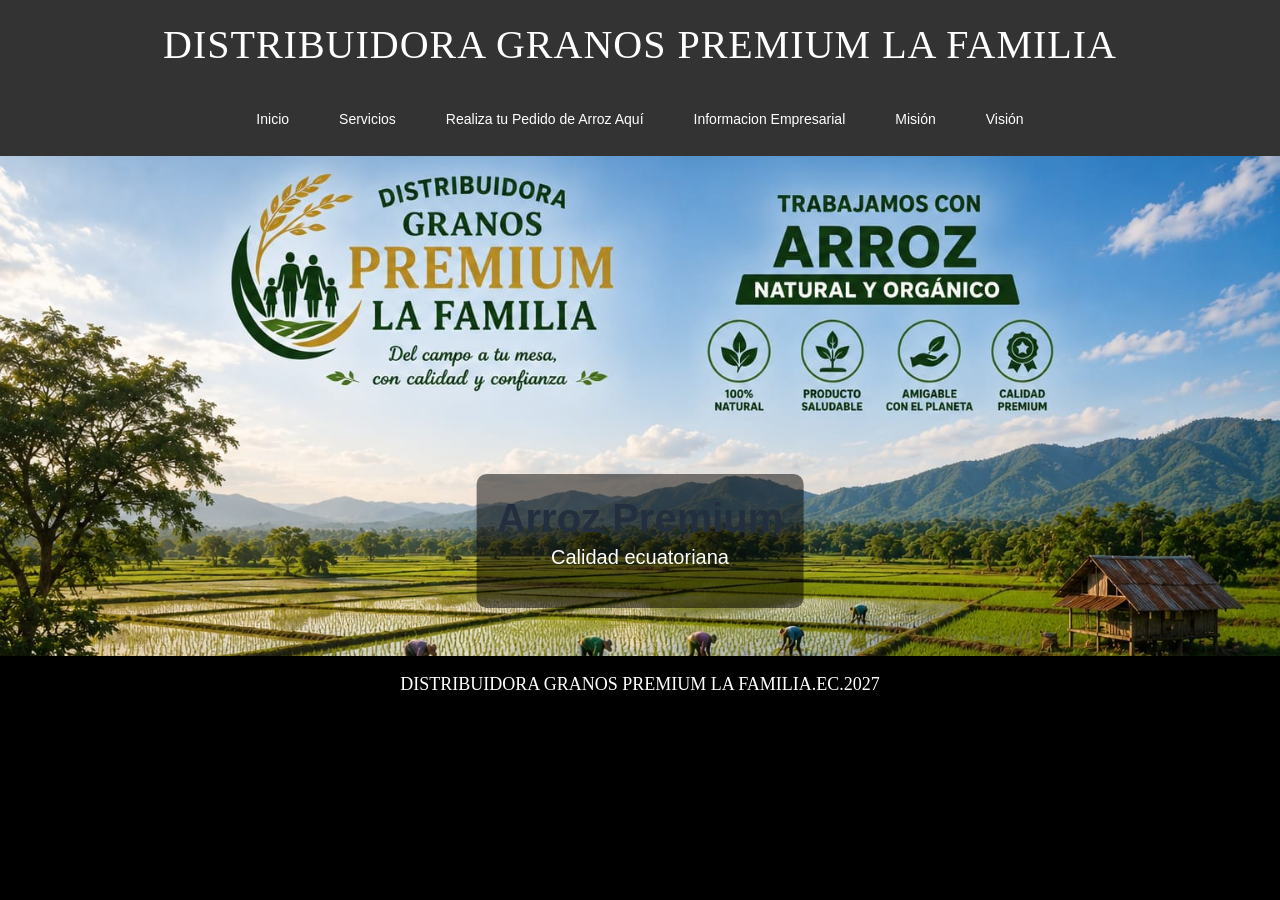
==== index.html @ 36607c56 "Update index.html" ====
<!DOCTYPE html>
<html lang="es">
<head>
    <meta charset="UTF-8">
    <link href="https://cdn.jsdelivr.net/npm/bootstrap@5.3.0/dist/css/bootstrap.min.css" rel="stylesheet">
    <meta name="viewport" content="width=device-width, initial-scale=1.0">
    <title>DISTRIBUIDORA</title>
    <link rel="stylesheet" href="style.css">
     <link rel="stylesheet" href="slider.css">
</head>

<body>
    <header>
       <h1 class="titulo">DISTRIBUIDORA GRANOS PREMIUM LA FAMILIA</h1>
       
        <nav>
            <ul>
                <li><a href="index.html">Inicio</a></li>
                <li><a href="servicios.html">Servicios</a></li>
                
                <li><a href="producto.html">Realiza tu Pedido de Arroz Aquí</a></li>
                 <li><a href="Informacion.html">Informacion Empresarial</a></li>
                  <li><a href="Informacion.html#Misión">Misión</a></li>
                   <li><a href="Informacion.html#Visión">Visión</a></li>
            </ul>
        </nav>
    </header>
    
   

<div class="slider">

<div class="slides">


<div class="slide">
<img src="im/b.jpeg">
<div class="texto">
<h2>Arroz Premium</h2>
<p>Calidad ecuatoriana</p>
</div>
</div>

<div class="slide">
<img src="im/c.jpeg">
<div class="texto">
<h2>Evejecido Procesado Natural</h2>
<p>Directo del campo</p>
</div>
</div>

<div class="slide">
<img src="im/d.jpeg">
<div class="texto">
<h2></h2>
<p>Granos seleccionados</p>
</div>
</div>

<div class="slide">
<img src="im/az.jpeg">
<div class="texto">
<h2></h2>
<p>Alimentos saludables</p>
</div>
</div>



</div>

</div>


    <footer>
       <center><p>DISTRIBUIDORA GRANOS PREMIUM LA FAMILIA.EC.2027</p></center> 
    </footer>
</body>
</html>
---- style.css ----
body {
    font-family: Arial, sans-serif;
    margin: 0;
    padding: 0;
}
/* RESET */

body{
margin:0;
font-family: 'Segoe UI', Arial, sans-serif;
}

/* HEADER */

header{
background:#232f3e;
color:white;
padding:10px 0;
box-shadow:0px 3px 10px rgba(0,0,0,0.2);
}

/* TITULO */

.titulo{
text-align:center;
margin:5px;
font-size:20px;
letter-spacing:1px;
}

/* NAV */

nav{
display:flex;
justify-content:center;
margin-top:10px;
}

/* MENU */

nav ul{
list-style:none;
display:flex;
padding:0;
margin:0;
flex-wrap:wrap;
}

/* ITEMS */

nav ul li{
margin:5px;
}

/* LINKS */

nav ul li a{
text-decoration:none;
color:white;
padding:10px 15px;
border-radius:5px;
transition:0.3s;
font-size:14px;
}

/* HOVER tipo Amazon */

nav ul li a:hover{
background:#ff9900;
color:black;
}

/* RESPONSIVE */

@media(max-width:768px){

.titulo{
font-size:16px;
}

nav ul{
flex-direction:column;
align-items:center;
}

nav ul li{
width:100%;
text-align:center;
}

nav ul li a{
display:block;
width:100%;
}

}
header {
    background-color: #333;
    color: white;
    padding: 1rem;
    text-align: center;
}

nav ul {
    padding: 0;
    list-style: none;
}

nav ul li {
    display: inline;
    margin: 0 10px;
}

nav a {
    color: white;
    text-decoration: none;
}

.hero {
    padding: 2rem;
    text-align: center;
    background-color: #f4f4f4;
}

/* Responsive: Ajustes para pantallas pequeñas */
@media (max-width: 600px) {
    nav ul li {
        display: block;
        margin: 10px 0;
    }
}


.formulario-contacto{
width:400px;
margin:auto;
padding:20px;
background:#f5f5f5;
border-radius:10px;
box-shadow:0 5px 15px rgba(0,0,0,0.1);
}

.form-contacto input,
.form-contacto textarea{
width:100%;
padding:10px;
margin-bottom:10px;
border-radius:5px;
border:1px solid #ccc;
}

.form-contacto button{
background:#27ae60;
color:white;
border:none;
padding:10px;
width:100%;
border-radius:5px;
cursor:pointer;
}

.form-contacto button:hover{
background:#219150;
}


/* fondo de la página */

body{
background: linear-gradient(135deg,#eef2f7,#d9e2ec);
font-family: 'Segoe UI', Arial, sans-serif;
margin:0;
padding:0;
}

/* contenedor del formulario */

.container{
width:420px;
margin:60px auto;
background:white;
padding:35px;
border-radius:12px;
box-shadow:0px 10px 35px rgba(0,0,0,0.15);
transition:0.3s;
}

.container:hover{
transform:translateY(-5px);
}

/* titulo */

h2{
text-align:center;
color:#232f3e;
margin-bottom:25px;
font-weight:600;
}

/* campos */

input, textarea{
width:100%;
padding:12px;
margin-top:10px;
border:1px solid #ccc;
border-radius:6px;
font-size:14px;
transition:0.3s;
}

/* efecto al seleccionar */

input:focus, textarea:focus{
border-color:#ff9900;
box-shadow:0px 0px 5px rgba(255,153,0,0.5);
outline:none;
}

/* textarea */

textarea{
resize:none;
height:100px;
}

/* calendario */

input[type="date"]{
cursor:pointer;
}

/* botón */

button{
width:100%;
background: linear-gradient(45deg,#ff9900,#ffb84d);
color:white;
border:none;
padding:12px;
margin-top:18px;
font-size:16px;
border-radius:6px;
cursor:pointer;
font-weight:bold;
transition:0.3s;
}

/* hover botón */

button:hover{
background: linear-gradient(45deg,#e68900,#ff9900);
transform:scale(1.03);
}

/* link */

a{
display:block;
text-align:center;
margin-top:20px;
color:#232f3e;
text-decoration:none;
font-weight:500;
}

a:hover{
color:#ff9900;
}
---- slider.css ----
body{
margin:0;
font-family:Arial;
background:#111;
}

.slider{
width:100%;
height:500px;
overflow:hidden;
}

.slides{
display:flex;
width:400%;
animation:slider 16s infinite;
}

.slide{
width:100%;
height:500px;
position:relative;
display:flex;
justify-content:center;
align-items:center;
}

.slide{
    width:400%;
    height:100vw;
    max-height:770px;
    min-height:400px;
    display:flex;
    justify-content:center;
    align-items:center;
    overflow:hidden;
}

.slide img{
    width:100%;
    height:200%;
    object-fit:contain;
    object-position:center;
}

.texto{
position:absolute;
top:50%;
left:50%;
transform:translate(-50%,-50%);
color:white;
text-align:center;
background:rgba(0,0,0,0.5);
padding:20px;
border-radius:10px;
}

.texto h2{
font-size:40px;
margin:0;
}

.texto p{
font-size:20px;
}

@keyframes slider{

0%{margin-left:0;}
20%{margin-left:0;}

25%{margin-left:-100%;}
45%{margin-left:-100%;}

50%{margin-left:-200%;}
70%{margin-left:-200%;}

75%{margin-left:-300%;}
100%{margin-left:-300%;}

}
footer {
background:#000;
color:white;
font-family:"Times New Roman", Times, serif;
text-align:center;
padding:15px;
font-size:18px;
}



body{
background:black;
}

.titulo{
text-align:center;
font-family:"Times New Roman", serif;
font-size:40px;
animation:cambiarColor 8s infinite;
}

@keyframes cambiarColor{

0%{color:#ffffff;}
25%{color:#FFD700;}
50%{color:#00FF7F;}
75%{color:#00BFFF;}
100%{color:#FF4500;}

}



.servicios{
background:#111;
color:white;
padding:60px 20px;
text-align:center;
}

.servicios h2{
font-size:40px;
margin-bottom:40px;
font-family:"Times New Roman", serif;
}

.contenedor-servicios{
display:grid;
grid-template-columns:repeat(auto-fit,minmax(250px,1fr));
gap:20px;
max-width:1100px;
margin:auto;
}

.servicio{
background:#222;
padding:20px;
border-radius:10px;
font-size:17px;
transition:0.4s;
}

.servicio:hover{
background:#FFD700;
color:black;
transform:scale(1.05);
}

.informacion{
background:#000;
color:white;
padding:60px 20px;
text-align:center;
}

.informacion h2{
font-size:40px;
margin-bottom:30px;
font-family:"Times New Roman", serif;
}

.info-contenedor{
max-width:900px;
margin:auto;
background:#111;
padding:40px;
border-radius:10px;
box-shadow:0px 0px 10px rgba(255,255,255,0.1);
}

.info-texto p{
font-size:18px;
line-height:1.6;
margin-bottom:20px;
}



.productos{
background:#00000;
color:white;
padding:60px 20px;
text-align:center;
}

.productos h2{
font-size:40px;
margin-bottom:40px;
font-family:"Times New Roman", serif;
}

.contenedor-productos{
display:grid;
grid-template-columns:repeat(auto-fit,minmax(250px,1fr));
gap:25px;
max-width:1100px;
margin:auto;
}

.producto{
background:#111;
padding:25px;
border-radius:10px;
transition:0.4s;
}

.producto:hover{
background:#FFD700;
color:black;
transform:scale(1.05);
}

.descripcion{
font-size:15px;
margin:10px 0;
}

.precio{
font-size:20px;
font-weight:bold;
margin-bottom:10px;
}

input{
width:80%;
padding:8px;
margin-bottom:10px;
border-radius:5px;
border:none;
}

button{
padding:10px 20px;
background:#00aaff;
color:white;
border:none;
border-radius:5px;
cursor:pointer;
}

button:hover{
background:#0077aa;
}


.formulario-contacto{
background:#111;
color:white;
padding:60px 20px;
text-align:center;
}

.formulario-contacto h2{
font-size:40px;
margin-bottom:30px;
font-family:"Times New Roman", serif;
}

.form-contacto{
max-width:500px;
margin:auto;
display:flex;
flex-direction:column;
gap:15px;
}

.form-contacto input,
.form-contacto textarea{
padding:12px;
border:none;
border-radius:5px;
font-size:16px;
}

.form-contacto textarea{
height:120px;
resize:none;
}

.form-contacto button{
padding:12px;
background:#FFD700;
color:black;
font-size:18px;
border:none;
border-radius:5px;
cursor:pointer;
transition:0.3s;
}

.form-contacto button:hover{
background:#ffaa00;
}


.redes{
background:#000;
color:white;
padding:60px 20px;
text-align:center;
}

.redes h2{
font-size:40px;
margin-bottom:40px;
font-family:"Times New Roman", serif;
}

.botones-redes{
display:flex;
flex-wrap:wrap;
justify-content:center;
gap:20px;
}

.btn{
text-decoration:none;
color:white;
padding:15px 30px;
border-radius:30px;
font-size:18px;
transition:0.4s;
}

.btn:hover{
transform:scale(1.1);
box-shadow:0 0 15px white;
}

/* Colores de redes */

.facebook{
background:#1877F2;
}

.instagram{
background:#E4405F;
}

.whatsapp{
background:#25D366;
}

.tiktok{
background:#000;
border:2px solid white;
}

.youtube{
background:#FF0000;
}

.gmail{
background:#EA4335;
}



.productos{
padding:40px;
text-align:center;
background:#f5f5f5;
}

.contenedor-productos{
display:flex;
flex-wrap:wrap;
justify-content:center;
gap:25px;
}

.producto{
width:250px;
background:white;
border-radius:12px;
padding:15px;
box-shadow:0 5px 15px rgba(0,0,0,0.1);
transition:0.3s;
}

.producto:hover{
transform:scale(1.05);
}

.img-producto{
width:100%;
height:160px;
object-fit:contain;
margin-bottom:10px;
}

.descripcion{
font-size:14px;
color:#555;
}

.precio{
font-size:20px;
font-weight:bold;
color:#27ae60;
margin:10px 0;
}

input{
width:80%;
padding:6px;
margin-bottom:10px;
}

.btn-comprar{
background:#ff9900;
border:none;
padding:10px;
width:100%;
color:white;
font-weight:bold;
border-radius:6px;
cursor:pointer;
}

.btn-comprar:hover{
background:#e68a00;
}
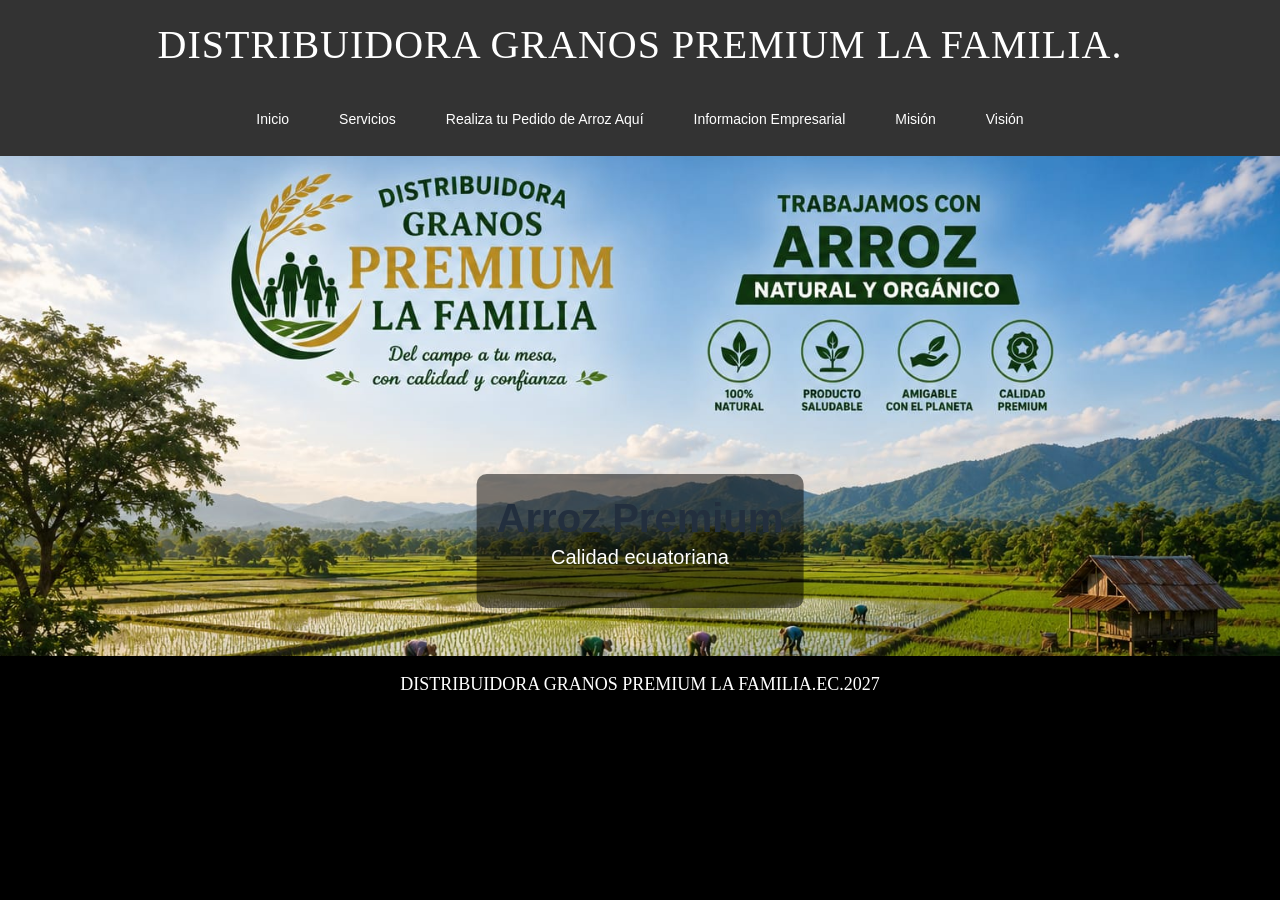
==== commit e395ffae: "Update index.html" ====
--- a/index.html
+++ b/index.html
@@ -11,7 +11,7 @@
 
 <body>
     <header>
-       <h1 class="titulo">DISTRIBUIDORA GRANOS PREMIUM LA FAMILIA</h1>
+       <h1 class="titulo">DISTRIBUIDORA GRANOS PREMIUM LA FAMILIA.</h1>
        
         <nav>
             <ul>
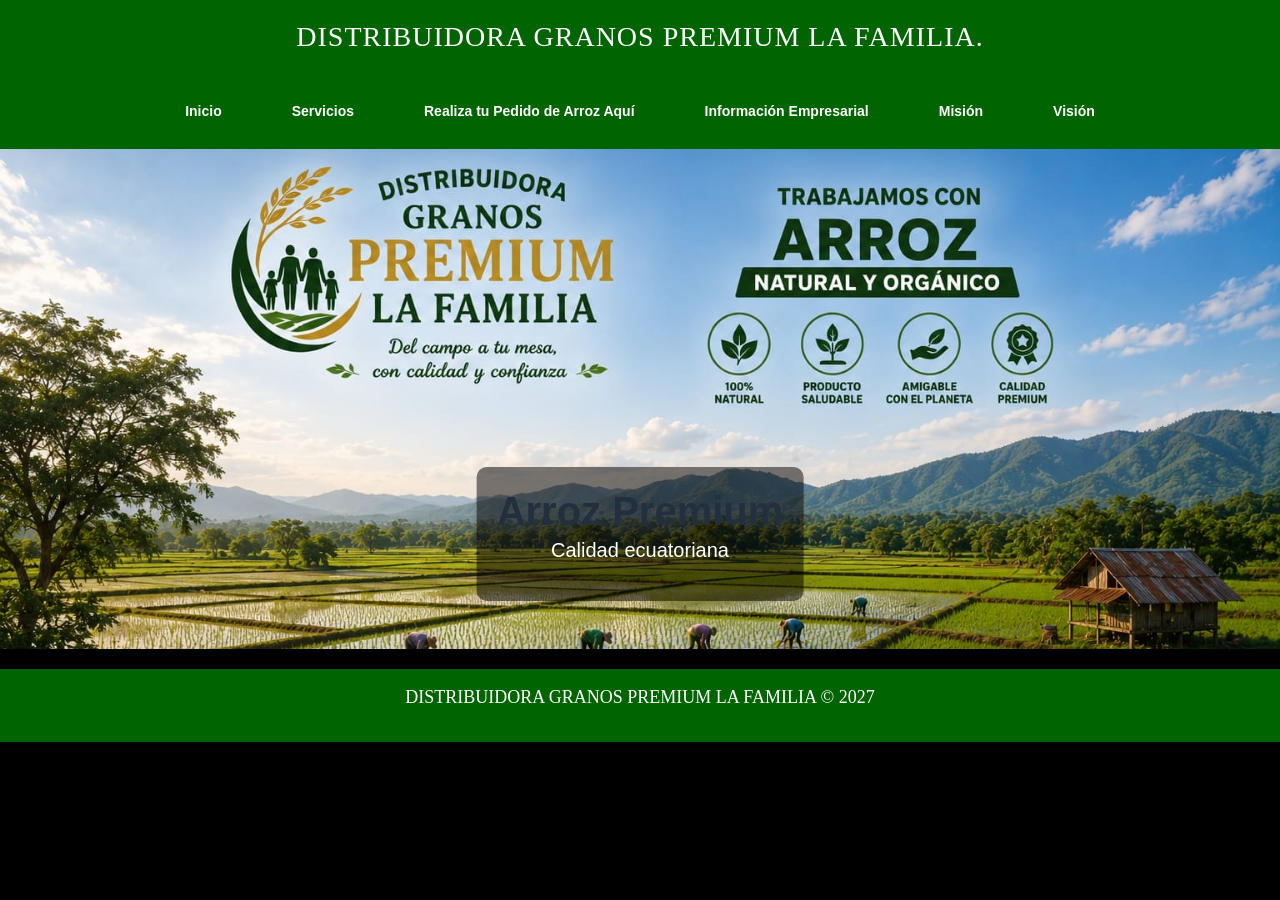
==== commit ac65017c: "Update index.html" ====
--- a/index.html
+++ b/index.html
@@ -2,39 +2,155 @@
 <html lang="es">
 <head>
     <meta charset="UTF-8">
+    <meta name="viewport" content="width=device-width, initial-scale=1.0">
+    <title>DISTRIBUIDORA GRANOS PREMIUM LA FAMILIA</title>
+
     <link href="https://cdn.jsdelivr.net/npm/bootstrap@5.3.0/dist/css/bootstrap.min.css" rel="stylesheet">
-    <meta name="viewport" content="width=device-width, initial-scale=1.0">
-    <title>DISTRIBUIDORA</title>
     <link rel="stylesheet" href="style.css">
-     <link rel="stylesheet" href="slider.css">
+    <link rel="stylesheet" href="slider.css">
+
+    <style>
+
+        *{
+            margin:0;
+            padding:0;
+            box-sizing:border-box;
+        }
+
+        header{
+            background:#006400;
+            padding:15px;
+        }
+
+        .titulo{
+            color:#fff;
+            text-align:center;
+            margin-bottom:15px;
+            font-size:28px;
+        }
+
+        nav{
+            position:relative;
+        }
+
+        .btn-menu{
+            display:none;
+            font-size:30px;
+            color:#006400;
+            background:#fff;
+            border:none;
+            border-radius:5px;
+            padding:5px 10px;
+            cursor:pointer;
+            margin:auto;
+        }
+
+        .menu{
+            display:flex;
+            justify-content:center;
+            align-items:center;
+            list-style:none;
+            gap:20px;
+        }
+
+        .menu li a{
+            color:white;
+            text-decoration:none;
+            padding:12px 15px;
+            display:block;
+            font-weight:bold;
+            transition:.3s;
+            border-radius:5px;
+        }
+
+        .menu li a:hover{
+            background:#0b8d0b;
+        }
+
+        footer{
+            background:#006400;
+            color:white;
+            padding:15px;
+            margin-top:20px;
+        }
+
+        @media(max-width:768px){
+
+            .btn-menu{
+                display:block;
+            }
+
+            .menu{
+                display:none;
+                flex-direction:column;
+                width:100%;
+                margin-top:15px;
+                background:#006400;
+            }
+
+            .menu.active{
+                display:flex;
+            }
+
+            .menu li{
+                width:100%;
+                text-align:center;
+                border-top:1px solid rgba(255,255,255,.2);
+            }
+
+            .menu li a{
+                padding:15px;
+            }
+
+            .titulo{
+                font-size:22px;
+            }
+
+        }
+
+    </style>
+
 </head>
 
 <body>
-    <header>
-       <h1 class="titulo">DISTRIBUIDORA GRANOS PREMIUM LA FAMILIA.</h1>
-       
-        <nav>
-            <ul>
-                <li><a href="index.html">Inicio</a></li>
-                <li><a href="servicios.html">Servicios</a></li>
-                
-                <li><a href="producto.html">Realiza tu Pedido de Arroz Aquí</a></li>
-                 <li><a href="Informacion.html">Informacion Empresarial</a></li>
-                  <li><a href="Informacion.html#Misión">Misión</a></li>
-                   <li><a href="Informacion.html#Visión">Visión</a></li>
-            </ul>
-        </nav>
-    </header>
-    
-   
+
+<header>
+
+<h1 class="titulo">DISTRIBUIDORA GRANOS PREMIUM LA FAMILIA.</h1>
+
+<nav>
+
+<button class="btn-menu" id="btn-menu">
+☰
+</button>
+
+<ul class="menu" id="menu">
+
+<li><a href="index.html">Inicio</a></li>
+
+<li><a href="servicios.html">Servicios</a></li>
+
+<li><a href="producto.html">Realiza tu Pedido de Arroz Aquí</a></li>
+
+<li><a href="Informacion.html">Información Empresarial</a></li>
+
+<li><a href="Informacion.html#Misión">Misión</a></li>
+
+<li><a href="Informacion.html#Visión">Visión</a></li>
+
+</ul>
+
+</nav>
+
+</header>
+
 
 <div class="slider">
 
 <div class="slides">
 
-
-<div class="slide">
-<img src="im/b.jpeg">
+<div class="slide">
+<img src="im/b.jpeg" alt="">
 <div class="texto">
 <h2>Arroz Premium</h2>
 <p>Calidad ecuatoriana</p>
@@ -42,38 +158,51 @@
 </div>
 
 <div class="slide">
-<img src="im/c.jpeg">
-<div class="texto">
-<h2>Evejecido Procesado Natural</h2>
+<img src="im/c.jpeg" alt="">
+<div class="texto">
+<h2>Envejecido Procesado Natural</h2>
 <p>Directo del campo</p>
 </div>
 </div>
 
 <div class="slide">
-<img src="im/d.jpeg">
-<div class="texto">
-<h2></h2>
+<img src="im/d.jpeg" alt="">
+<div class="texto">
+<h2>Granos Premium</h2>
 <p>Granos seleccionados</p>
 </div>
 </div>
 
 <div class="slide">
-<img src="im/az.jpeg">
-<div class="texto">
-<h2></h2>
+<img src="im/az.jpeg" alt="">
+<div class="texto">
+<h2>Calidad Garantizada</h2>
 <p>Alimentos saludables</p>
 </div>
 </div>
 
-
-
-</div>
-
-</div>
-
-
-    <footer>
-       <center><p>DISTRIBUIDORA GRANOS PREMIUM LA FAMILIA.EC.2027</p></center> 
-    </footer>
+</div>
+
+</div>
+
+<footer>
+
+<center>
+<p>DISTRIBUIDORA GRANOS PREMIUM LA FAMILIA © 2027</p>
+</center>
+
+</footer>
+
+<script>
+
+const boton=document.getElementById("btn-menu");
+const menu=document.getElementById("menu");
+
+boton.addEventListener("click",function(){
+    menu.classList.toggle("active");
+});
+
+</script>
+
 </body>
 </html>
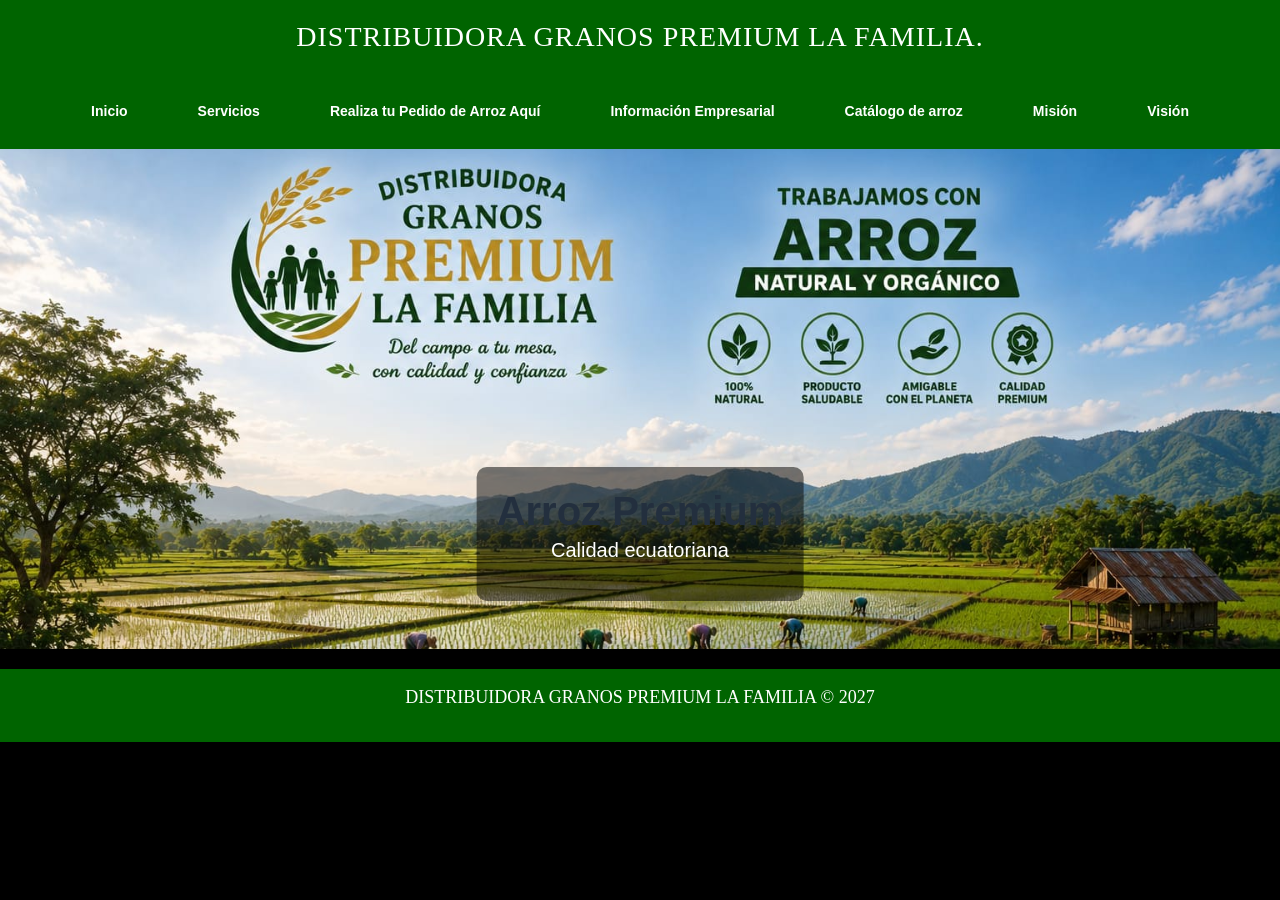
==== commit 62a7239c: "Update index.html" ====
--- a/index.html
+++ b/index.html
@@ -133,6 +133,7 @@
 <li><a href="producto.html">Realiza tu Pedido de Arroz Aquí</a></li>
 
 <li><a href="Informacion.html">Información Empresarial</a></li>
+    <li><a href="catalago.html">Catálogo de arroz</a></li>
 
 <li><a href="Informacion.html#Misión">Misión</a></li>
 
--- a/slider.css
+++ b/slider.css
@@ -54,7 +54,6 @@
 padding:20px;
 border-radius:10px;
 }
-
 .texto h2{
 font-size:40px;
 margin:0;
@@ -63,6 +62,7 @@
 .texto p{
 font-size:20px;
 }
+
 
 @keyframes slider{
 
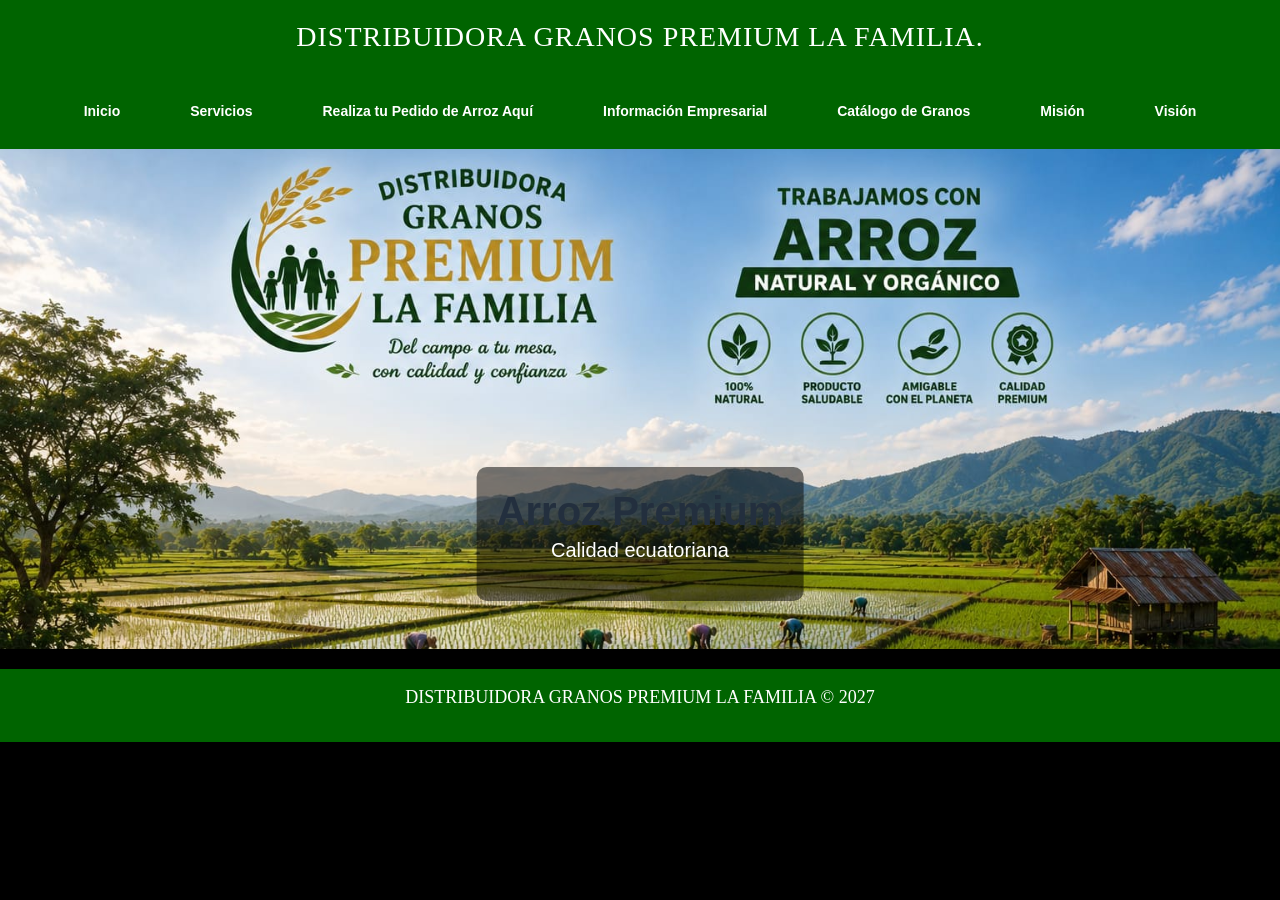
==== commit 8d89c98d: "Update index.html" ====
--- a/index.html
+++ b/index.html
@@ -133,7 +133,7 @@
 <li><a href="producto.html">Realiza tu Pedido de Arroz Aquí</a></li>
 
 <li><a href="Informacion.html">Información Empresarial</a></li>
-    <li><a href="catalago.html">Catálogo de arroz</a></li>
+    <li><a href="catalago.html">Catálogo de Granos</a></li>
 
 <li><a href="Informacion.html#Misión">Misión</a></li>
 
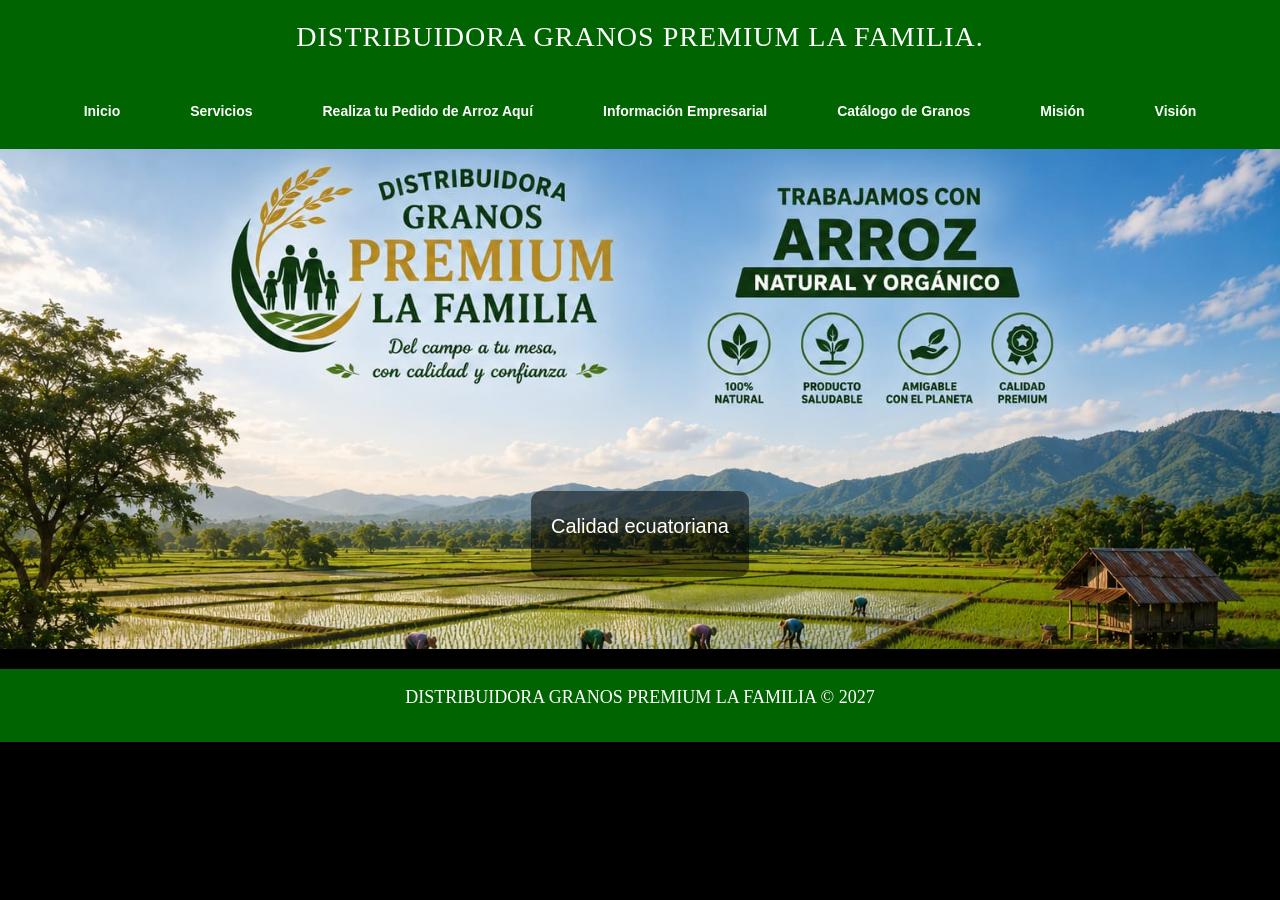
==== commit e7c82a27: "Update index.html" ====
--- a/index.html
+++ b/index.html
@@ -153,7 +153,7 @@
 <div class="slide">
 <img src="im/b.jpeg" alt="">
 <div class="texto">
-<h2>Arroz Premium</h2>
+<h2></h2>
 <p>Calidad ecuatoriana</p>
 </div>
 </div>
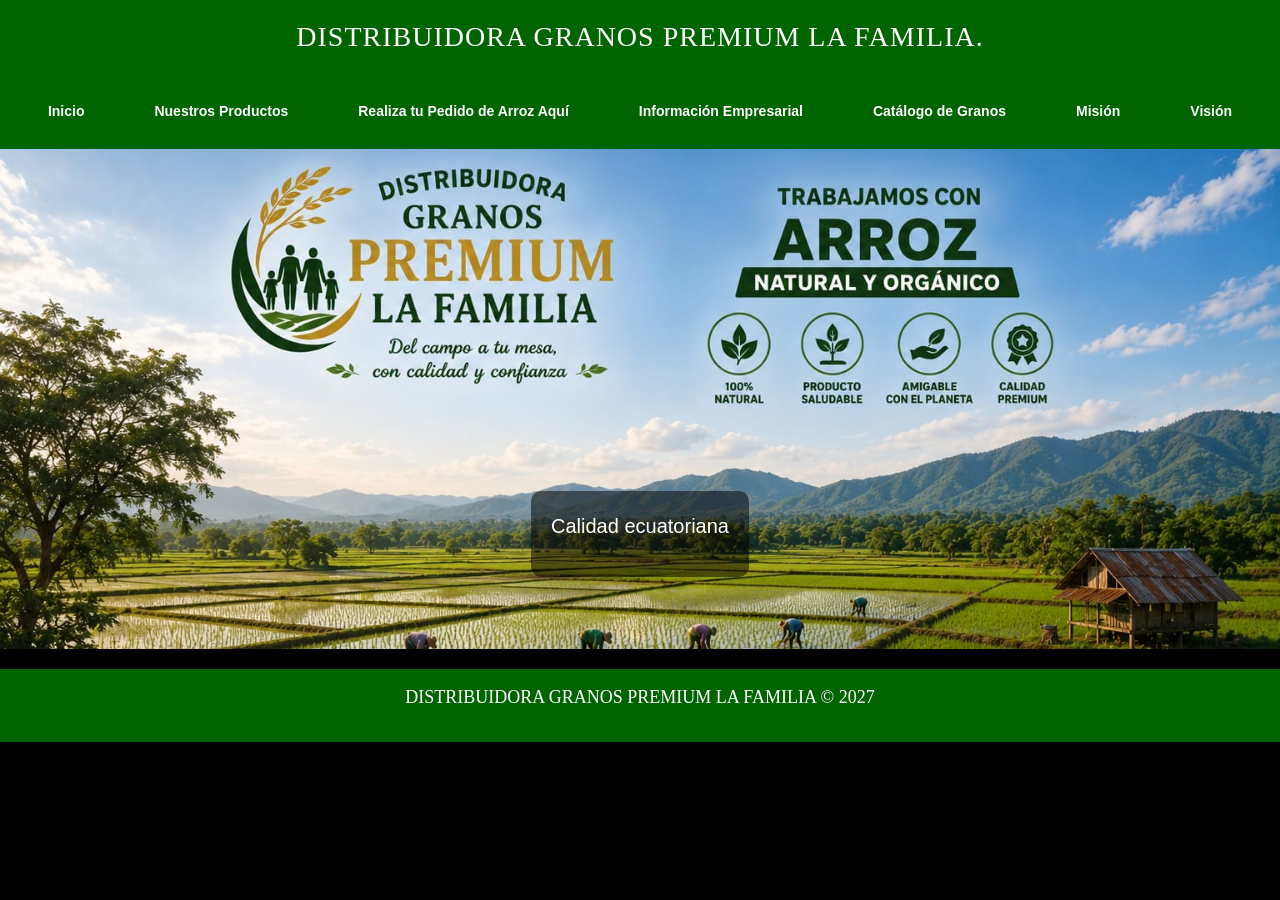
==== commit e3f64db6: "Update index.html" ====
--- a/index.html
+++ b/index.html
@@ -128,7 +128,7 @@
 
 <li><a href="index.html">Inicio</a></li>
 
-<li><a href="servicios.html">Servicios</a></li>
+<li><a href="servicios.html">Nuestros Productos</a></li>
 
 <li><a href="producto.html">Realiza tu Pedido de Arroz Aquí</a></li>
 
@@ -161,7 +161,7 @@
 <div class="slide">
 <img src="im/c.jpeg" alt="">
 <div class="texto">
-<h2>Envejecido Procesado Natural</h2>
+<h2></h2>
 <p>Directo del campo</p>
 </div>
 </div>
@@ -169,7 +169,7 @@
 <div class="slide">
 <img src="im/d.jpeg" alt="">
 <div class="texto">
-<h2>Granos Premium</h2>
+<h2></h2>
 <p>Granos seleccionados</p>
 </div>
 </div>
@@ -177,7 +177,7 @@
 <div class="slide">
 <img src="im/az.jpeg" alt="">
 <div class="texto">
-<h2>Calidad Garantizada</h2>
+<h2></h2>
 <p>Alimentos saludables</p>
 </div>
 </div>
